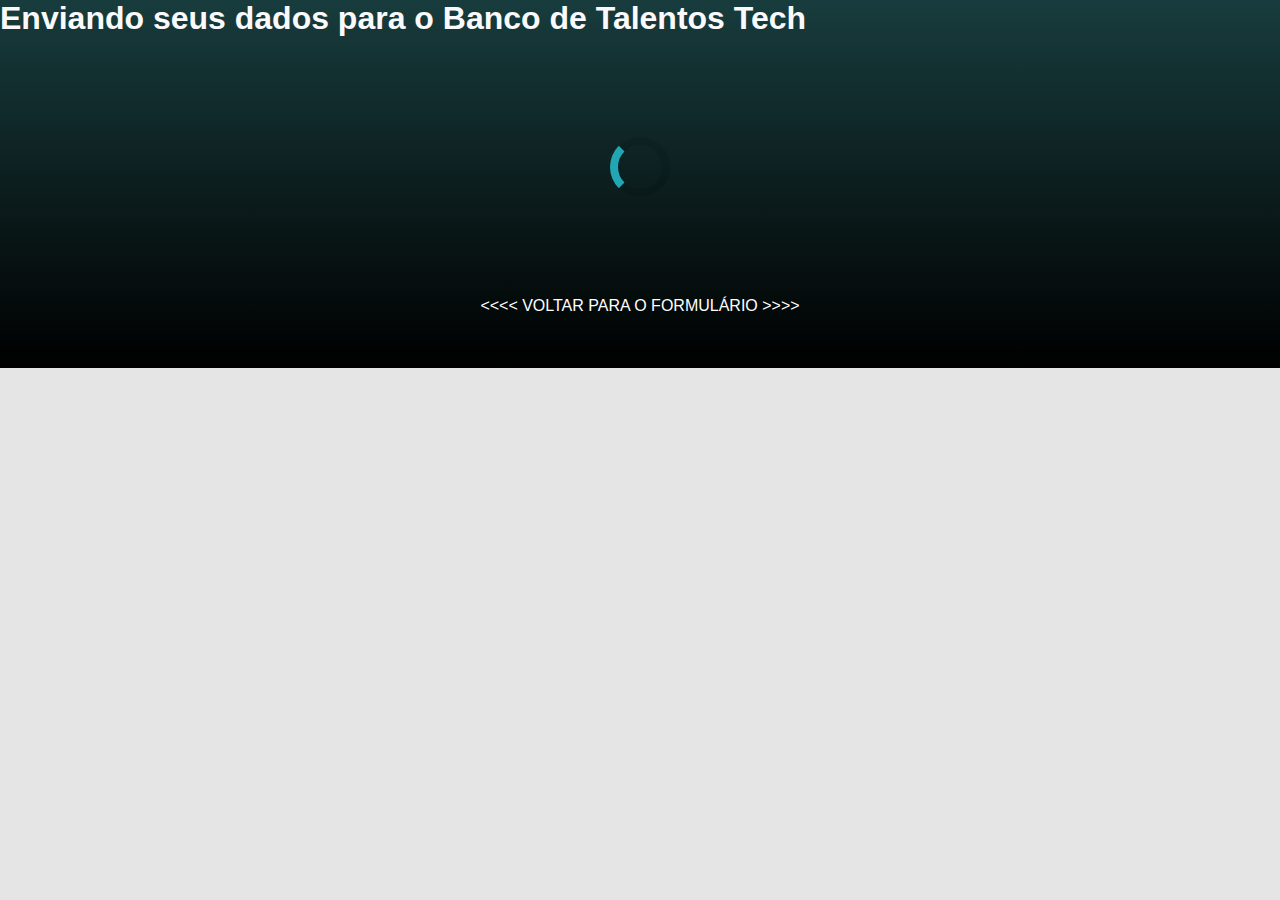
==== finish.html @ 43f3602f "Practice of HTML and CSS for knowledge!" ====
<!DOCTYPE html>
<html lang="pt-BR">
<head>
    <meta charset="UTF-8">
    <meta http-equiv="X-UA-Compatible" content="IE=edge">
    <meta name="viewport" content="width=device-width, initial-scale=1.0">
    <title>Enviando...</title>

    <link rel="stylesheet" href="style.css">

</head>
<body>
<h1 class="finish">Enviando seus dados para o Banco de Talentos Tech</h1>
<div class="loader"></div>
<a href="./index.html"> <<<< VOLTAR PARA O FORMULÁRIO >>>> </a>
</body>
</html>
---- style.css ----
* {
    margin: 0;
    padding: 0;
    box-sizing: border-box;
}

body {
    font-family: 'Poppins', sans-serif;
    background-color: #E5E5E5;
}

body::before {
    content: '';
    width: 100%;
    height: 368px;

    position: absolute;
    top: 0;
    left: 0;
    z-index: -1;
    background: linear-gradient(0deg, rgba(0,0,0,1) 0%, rgba(24,60,61,1) 100%);
}

.page {
    width: 736px;
    margin: auto;
}

header {
    width: 319px;
    margin-top: 74px;
}

header h1 {
    font-family: 'Archivo', sans-serif;
    font-weight: bold;
    font-size: 36px;
    color: white;
    margin-bottom: 24px;

    text-shadow: 5px 3px 2px #000000;
}

p {
    font-size: 16px;
    line-height: 26px;
    color: #ffffff;
    text-shadow: 3px 1px 3px #000000;
    white-space: nowrap;
    overflow: hidden;
    text-align: center;
    background-color: #000000;
}

form {
    margin-top: 38px;
    border-radius: 8px 8px 0 0;
    background: #FAFAFC;
    min-height: 300px;

    padding: 64px;
}

fieldset {
    border: none;
}

.fieldset-wrapper {
    display: flex;
    flex-direction: column;
    gap: 24px;
}

fieldset legend {
    font-family: 'Archivo';
    font-weight: 600;
    font-size: 24px;
    line-height: 34px;

    width: 100%;

    border-bottom: 1px solid #E6E6F0;
    padding-bottom: 16px;
}

.input-wrapper {
    display: flex;
    flex-direction: column;
}

.input-wrapper label, .checkbox-wrapper label {
    font-size: 14px;
    line-height: 24px;

    color: #4E4958;
}

.input-wrapper label span {
    margin-left: 12px;
    font-size: 12px;
    line-height: 20px;
    color: #c1bccc;
}

.input-wrapper label span:hover {
    color: #6c6a71;
}

.input-wrapper input, .input-wrapper textarea, .input-wrapper select {
    background: #fafafc;
    border: 1px solid #e6e6f0;
    border-radius: 8px;
    height: 56px;
    padding: 0 24px;

    font-family: 'Poppins';
    font-size: 16px;
    line-height: 26px;

    color: #6c6a71;
}

.input-wrapper textarea {
    height: 168px;
    resize: none;
    padding-top: 11px;
}

.input-wrapper select {
    appearance: none;

    background-image: url("data:image/svg+xml,%3Csvg width='24' height='24' viewBox='0 0 24 24' fill='none' xmlns='http://www.w3.org/2000/svg'%3E%3Cpath d='M8 10L12 14L16 10' stroke='%239C98A6' stroke-width='1.5' stroke-linecap='round' stroke-linejoin='round' /%3E%3C/svg%3E");
    background-repeat: no-repeat;
    background-position: right 24px top 50%;
}

#event-file {
    padding-top: 11px;
}

.checkbox-wrapper {
    display: flex;
    align-items: center;
    gap: 16px;
}

.checkbox-wrapper label {
    margin: 0;
}

footer {
    background: #f0f0f4;
    border-radius: 0 0 8px 8px;;    
    height: 136px;

    display: flex;
    flex-direction: column;

    padding: 40px 64px;
    margin-bottom: 100px;
    border-top: 1px solid #d6d6d6;
}

footer .button {
    height: 56px;
    width: 100%;
    border-radius: 8px;
    border: none;
    background-color: rgb(33, 80, 82);

    font-family: 'Archivo';
    font-weight: 600;
    font-size: 18px;
    line-height: 26px;
    color: #ffffff;
}

footer .button:hover {
    background-color: rgb(24, 60, 61);
    cursor: pointer;
}

input:invalid {
    border: 1px solid #ff1010;
}

.typing-animation {
    animation: typing 8s 1s normal;
}

@keyframes typing {
    from {
        width: 0;
    }
    to {
        width: 100%;
    }
}

/* pagina finish.html */

.finish {
    margin: auto;
    color: #FAFAFC;
    /* animation: typingFinish 8s 1s alternate; */
    animation: 6s linear 1s infinite alternate typingFinish;
    white-space: nowrap;
    overflow: hidden;
}

.loader {
    border: 8px solid rgba(0, 0, 0, .1);
    border-left-color: #22a6b3;
    height: 60px;
    width: 60px;
    border-radius: 50%;
    animation: spin 1s linear infinite;
    margin: 100px auto;
}

a {
    display:grid;
    text-align: center;
    color: #FFFFFF;
    text-decoration: none;
}

@keyframes typingFinish {
    from {
        width: 0;
    }
    to {
        width: 100%;
    }
}

@keyframes spin {
    to {
        transform: rotate(360deg);
    }
}
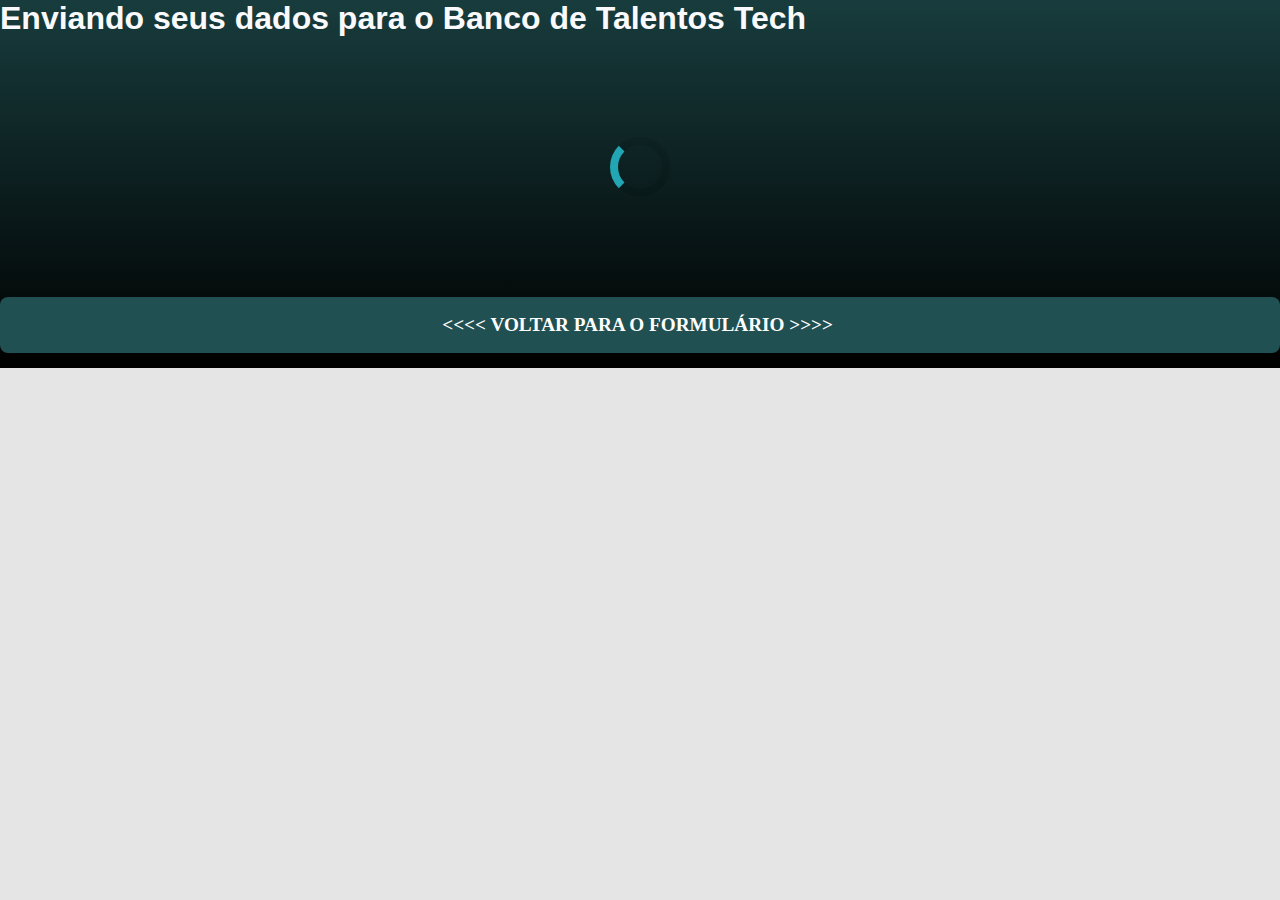
==== commit 8de09700: "up for organization& improvement of responsiveness" ====
--- a/finish.html
+++ b/finish.html
@@ -6,12 +6,12 @@
     <meta name="viewport" content="width=device-width, initial-scale=1.0">
     <title>Enviando...</title>
 
-    <link rel="stylesheet" href="style.css">
+    <link rel="stylesheet" href="./src/css/style.css">
 
 </head>
 <body>
 <h1 class="finish">Enviando seus dados para o Banco de Talentos Tech</h1>
 <div class="loader"></div>
-<a href="./index.html"> <<<< VOLTAR PARA O FORMULÁRIO >>>> </a>
+<a href="./index.html"><input class="button" form="my-form" type="submit" value="<<<< VOLTAR PARA O FORMULÁRIO >>>> " /></a>
 </body>
 </html>--- a/src/css/style.css
+++ b/src/css/style.css
@@ -0,0 +1,246 @@
+* {
+    margin: 0;
+    padding: 0;
+    box-sizing: border-box;
+}
+
+body {
+    font-family: 'Poppins', sans-serif;
+    background-color: #E5E5E5;
+}
+
+body::before {
+    content: '';
+    width: 100%;
+    height: 368px;
+
+    position: absolute;
+    top: 0;
+    left: 0;
+    right: 0;
+    z-index: -1;
+    background: linear-gradient(0deg, rgba(0,0,0,1) 0%, rgba(24,60,61,1) 100%);
+}
+
+.page {
+    width: 736px;
+    margin: auto;
+}
+
+header {
+    width: 319px;
+    margin-top: 74px;
+}
+
+header h1 {
+    font-family: 'Archivo', sans-serif;
+    font-weight: bold;
+    font-size: 2.25rem;
+    color: white;
+    margin-bottom: 24px;
+
+    text-shadow: 5px 3px 2px #000000;
+}
+
+p {
+    font-size: 1rem;
+    line-height: 26px;
+    color: #ffffff;
+    text-shadow: 3px 1px 3px #000000;
+    white-space: nowrap;
+    overflow: hidden;
+    text-align: center;
+    background-color: #000000;
+}
+
+form {
+    margin-top: 38px;
+    border-radius: 8px 8px 0 0;
+    background: #FAFAFC;
+    min-height: 300px;
+
+    padding: 64px;
+}
+
+fieldset {
+    border: none;
+}
+
+.fieldset-wrapper {
+    display: flex;
+    flex-direction: column;
+    gap: 24px;
+}
+
+fieldset legend {
+    font-family: 'Archivo';
+    font-weight: 600;
+    font-size: 1.5rem;
+    line-height: 34px;
+
+    width: 100%;
+
+    border-bottom: 1px solid #E6E6F0;
+    padding-bottom: 16px;
+}
+
+.input-wrapper {
+    display: flex;
+    flex-direction: column;
+}
+
+.input-wrapper label, .checkbox-wrapper label {
+    font-size: .90rem;
+    line-height: 24px;
+
+    color: #4E4958;
+}
+
+.input-wrapper label span {
+    margin-left: 12px;
+    font-size: .75rem;
+    line-height: 20px;
+    color: #c1bccc;
+}
+
+.input-wrapper label span:hover {
+    color: #6c6a71;
+}
+
+.input-wrapper input, .input-wrapper textarea, .input-wrapper select {
+    background: #fafafc;
+    border: 1px solid #e6e6f0;
+    border-radius: 8px;
+    height: 56px;
+    padding: 0 24px;
+
+    font-family: 'Poppins';
+    font-size: 1rem;
+    line-height: 26px;
+
+    color: #6c6a71;
+}
+
+.input-wrapper textarea {
+    height: 168px;
+    resize: none;
+    padding-top: 11px;
+}
+
+.input-wrapper select {
+    appearance: none;
+
+    background-image: url("data:image/svg+xml,%3Csvg width='24' height='24' viewBox='0 0 24 24' fill='none' xmlns='http://www.w3.org/2000/svg'%3E%3Cpath d='M8 10L12 14L16 10' stroke='%239C98A6' stroke-width='1.5' stroke-linecap='round' stroke-linejoin='round' /%3E%3C/svg%3E");
+    background-repeat: no-repeat;
+    background-position: right 24px top 50%;
+}
+
+#event-file {
+    padding-top: 11px;
+}
+
+.checkbox-wrapper {
+    display: flex;
+    align-items: center;
+    gap: 16px;
+}
+
+.checkbox-wrapper label {
+    margin: 0;
+}
+
+footer {
+    background: #f0f0f4;
+    border-radius: 0 0 8px 8px;;    
+    height: 136px;
+
+    display: flex;
+    flex-direction: column;
+
+    padding: 40px 64px;
+    margin-bottom: 100px;
+    border-top: 1px solid #d6d6d6;
+}
+
+footer .button, a .button {
+    height: 56px;
+    width: 100%;
+    border-radius: 8px;
+    border: none;
+    background-color: rgb(33, 80, 82);
+
+    font-family: 'Archivo';
+    font-weight: 600;
+    font-size: 1.2rem;
+    line-height: 26px;
+    color: #ffffff;
+}
+
+footer .button:hover, a .button:hover {
+    background-color: rgb(24, 60, 61);
+    cursor: pointer;
+}
+
+input:invalid {
+    border: 1px solid #ff1010;
+}
+
+.typing-animation {
+    animation: typing 8s 1s normal;
+}
+
+@keyframes typing {
+    from {
+        width: 0;
+    }
+    to {
+        width: 100%;
+    }
+}
+
+@media (max-width: 736px) {
+    p{
+        font-size: 2.8vmin;
+    }
+    .page {
+        width: 100%;
+    }
+    .finish {
+        font-size: 4vmin;
+    }
+}
+
+/* finish.html page*/
+.finish {
+    margin: auto;
+    color: #FAFAFC;
+    animation: typingFinish 6s linear 1s infinite alternate;
+    white-space: nowrap;
+    overflow: hidden;
+}
+
+.loader {
+    border: 8px solid rgba(0, 0, 0, .1);
+    border-left-color: #22a6b3;
+    height: 60px;
+    width: 60px;
+    border-radius: 50%;
+    animation: spin 1s linear infinite;
+    margin: 100px auto;
+}
+
+@keyframes typingFinish {
+    from {
+        width: 0;
+    }
+    to {
+        width: 100%;
+    }
+}
+
+@keyframes spin {
+    to {
+        transform: rotate(360deg);
+    }
+}
+
